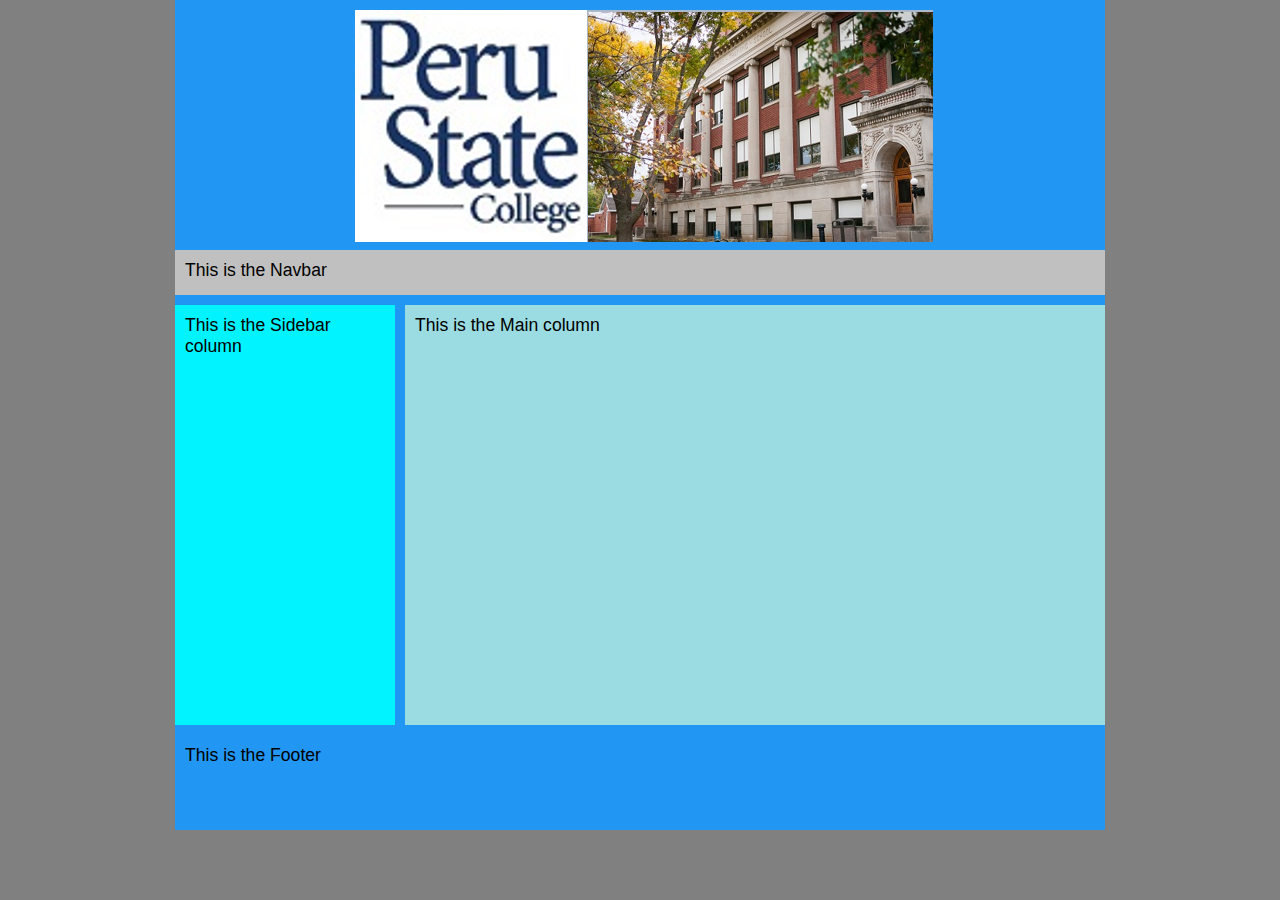
==== index.html @ 8a014ca0 "Add files via upload" ====
<!DOCTYPE html>
<html lang="en">
<head>
<title>Two-Column Fixed Layout</title>
 <meta charset="utf-8" />   
   <link href="styles.css" rel="stylesheet" />

<!--
Provided 2 column fixed layout in CMIS 410 - for educational purposes only
Your Name: 
Today's Date: 

-->
</head>
<body>
<div id="container">
	<div id="header"> 
		<img src="samplelogo.png" alt="sample logo" />
	</div> <!-- header ends here -->
	<div id="navbar"> 
		<p>This is the Navbar</p> 
	</div> <!-- navbar ends here -->
	<div id="sidebar"> 
		<p>This is the Sidebar column</p> 
	</div> <!-- sidebar column ends here -->
	<div id="main"> 
		<p>This is the Main column</p> 
	</div> <!-- main column ends here -->
	<div id="footer"> 
		<p>This is the Footer</p> 
	</div> <!-- footer ends here -->

</div> <!-- container ends here -->



</body>
</html>
---- styles.css ----
@charset "utf-8";
/*
   Sample start files #2 is a 2-column fixed layout provided in CMIS 410
   For educational purposes only
  Name:
	Date:
*/

*	{ padding: 0; 
		margin: 0;
}


body { font-size: 1.1em; 
		font-family: Arial, Helvetica, sans-serif; 
		background-color: gray;
}


#container { width: 930px; 
				border-width: 1px; 
				margin: 0 auto; 
				background-color: #2196f3;
}


#header { width: 910px; 
			margin: 0 0 10px 0; 
			padding: 10px; 
			background-color: #2196f3; 
			height: 220px;
}

#header img {
	padding-left: 170px;
}

#navbar { width: 910px; 
			margin: 0 0 10px 0; 
			padding: 10px; 
			background-color: silver; 
			height: 25px;
}


#sidebar { width: 200px; 
			margin: 0 10px 10px 0; 
			padding: 10px; 
			background-color: #00f3ff; 
			float: left; 
			height: 400px;
}


#main { width: 680px; 
		margin: 0 0 10px 0; 
		padding: 10px; 
		background-color: #9bdce2;
		float: right; 
		height: 400px;
}


#footer { width: 910px; 
			padding: 10px; 
			background-color: #2196f3;; 
			clear: both; 
			height: 75px;
}
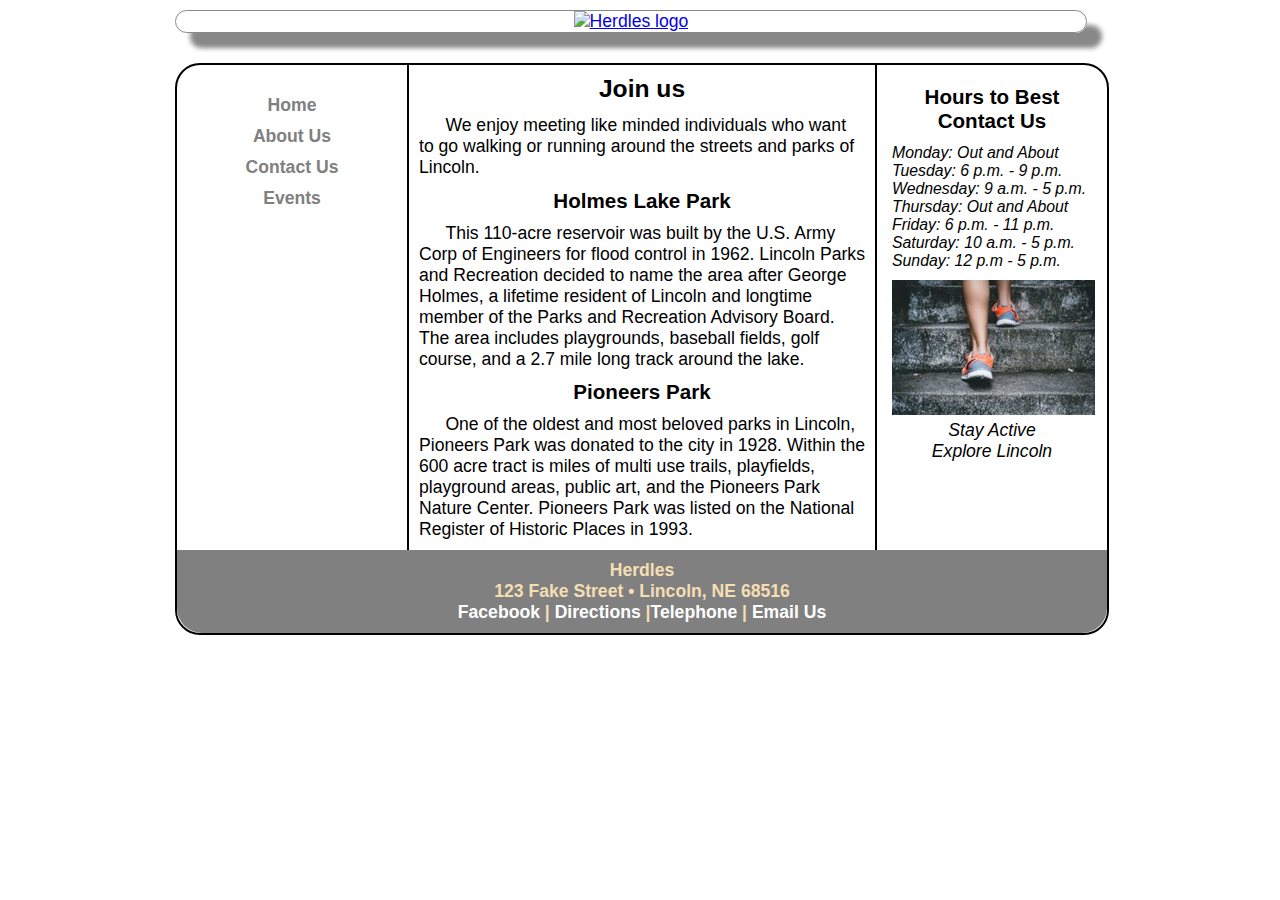
==== commit d1e35999: "Add files via upload" ====
--- a/index.html
+++ b/index.html
@@ -1,38 +1,89 @@
 <!DOCTYPE html>
 <html lang="en">
-<head>
-<title>Two-Column Fixed Layout</title>
- <meta charset="utf-8" />   
-   <link href="styles.css" rel="stylesheet" />
+  <head>
+	<!-- 
+		Final Project CMIS 410
+		Author: Brendan Wissink
+		Date: 04/10/23
+		
+		These web pages are for educational purposes only, all content should be considered fictional. 
+	
+	-->
 
-<!--
-Provided 2 column fixed layout in CMIS 410 - for educational purposes only
-Your Name: 
-Today's Date: 
-
--->
-</head>
-<body>
-<div id="container">
-	<div id="header"> 
-		<img src="samplelogo.png" alt="sample logo" />
-	</div> <!-- header ends here -->
-	<div id="navbar"> 
-		<p>This is the Navbar</p> 
-	</div> <!-- navbar ends here -->
-	<div id="sidebar"> 
-		<p>This is the Sidebar column</p> 
-	</div> <!-- sidebar column ends here -->
-	<div id="main"> 
-		<p>This is the Main column</p> 
-	</div> <!-- main column ends here -->
-	<div id="footer"> 
-		<p>This is the Footer</p> 
-	</div> <!-- footer ends here -->
-
-</div> <!-- container ends here -->
+<meta http-equiv = "Content-Type" content = "text/html; charset=utf-8" />
+<title>Herdles</title>
+   <link href="css/styles.css" rel="stylesheet" />
 
 
+</head>
+
+<body>
+
+<div id = "container"> 
+
+<header> 
+
+<a href="index.html"><img src="images/herdlesheader.png" alt="Herdles logo"/></a>
+
+</header> 
+
+<div id = "wrapper">
+		 
+<nav> 
+	<ul>
+	  <li><a href = "index.html">Home</a></li>
+	  <li><a href = "about.html">About Us</a></li>
+	  <li><a href = "contact.html">Contact Us</a></li>
+	  <li><a href = "events.html">Events</a></li>
+	</ul>
+</nav> 
+	 
+<article id = "main"> 
+
+<h2>Join us</h2>
+	<p>We enjoy meeting like minded individuals who want to go walking or running around the streets and parks of Lincoln. </p>
+
+<h3>Holmes Lake Park</h3>
+	<p>This 110-acre reservoir was built by the U.S. Army Corp of Engineers for flood control in 1962. Lincoln Parks and Recreation decided to name the area after George Holmes, a lifetime resident of Lincoln and longtime member of the Parks and Recreation Advisory Board. The area includes playgrounds, baseball fields, golf course, and a 2.7 mile long track around the lake.</p>
+
+<h3>Pioneers Park</h3>
+	<p>One of the oldest and most beloved parks in Lincoln, Pioneers Park was donated to the city in 1928. Within the 600 acre tract is miles of multi use trails, playfields, playground areas, public art, and the Pioneers Park Nature Center. Pioneers Park was listed on the National Register of Historic Places in 1993.</p>
+
+</article> <!-- end main -->
+
+<aside> 
+
+<h3>Hours to Best Contact Us</h3>
+
+	<p>Monday: Out and About</p>
+	<p>Tuesday: 6 p.m. - 9 p.m.</p>
+	<p>Wednesday:  9 a.m. - 5 p.m.</p>
+	<p>Thursday: Out and About</p>
+	<p>Friday: 6 p.m. - 11 p.m.</p>
+	<p>Saturday: 10 a.m. - 5 p.m.</p>
+	<p>Sunday: 12 p.m - 5 p.m.</p>
+
+<figure>
+  <img src = "images/stairrun.jpg" alt = "Runner on stairs"/>
+
+  <figcaption>
+    Stay Active<br />
+    Explore Lincoln
+  </figcaption> 
+</figure>
+
+</aside>   
+
+<footer> 
+
+	<p>Herdles<br />
+	123 Fake Street &bull; Lincoln, NE 68516<br />
+	<a href = "https://facebook.com" target="_blank">Facebook</a> | <a href = "https://maps.google.com">Directions</a> |<a href = "+14025552368">Telephone</a> | <a href = "herdles@googlemail.com">Email Us</a></p>
+
+</footer>  
+
+</div> <!-- end wrapper --> 
+</div> <!-- end container -->
 
 </body>
 </html>--- a/css/styles.css
+++ b/css/styles.css
@@ -0,0 +1,146 @@
+@charset "utf-8";
+/*
+   sample start file for final project - educational use only
+   
+   Author:   Brendan Wissink
+   Date:     04/10/23
+   
+  
+
+*/
+
+* {
+    margin: 0; 
+    padding: 0;
+}
+
+body {
+    font-size: 1.1em;
+    font-family: Arial, Helvetica, sans-serif;
+	background-color: white;
+}
+
+#container {
+    width: 930px;
+    border-width: 1px;
+    margin: 0 auto;
+    background-color: white;
+}
+
+
+header {
+    width: 910px;	/* reduced by 20px to accommodate shadow */
+    margin-bottom: 30px;
+    margin-top: 10px;
+    text-align: center;
+    border: 1px solid #888888;
+    box-shadow: 15px 15px 5px 0 #888888;
+    border-radius: 25px;  	
+}
+
+nav {
+    width: 200px;
+    margin: 0 5px 0 5px; 
+    padding: 25px 10px 0 10px;
+    float: left;
+    text-align: center;
+}
+
+nav ul {
+    font-weight: bold;
+    list-style: none;
+}
+
+nav ul li a {
+    padding: 5px;
+    color: gray;
+    text-decoration: none;
+    display:block;
+}
+
+nav ul li a:hover {
+    background: gray;
+    border-radius: 10px;
+    color: white;
+}
+
+#main {
+    width: 446px;
+    padding: 10px;
+    float: left;
+    color: black;
+    border-left: 2px solid;
+    border-right: 2px solid;    
+    background-image: url(images/ricepaper.jpg); 
+}
+
+#main p {
+    text-indent: 1.5em;
+}
+
+figure{
+    padding-top: 10px;
+    text-align: center;
+}
+
+figcaption {
+    font-style: italic;
+}
+
+aside {
+    width: 200px;
+    margin: 0 5px 0 5px;
+    padding: 10px;
+    float: right;
+}
+
+aside p {
+    font-style: italic;
+    font-size: 0.9em;
+}
+
+h2 {
+    font-size: 1.4em;
+    text-align: center;
+    padding-bottom: 0.5em;
+}
+
+h3 {
+    text-align: center;
+    padding-bottom: 0.5em;
+    padding-top: 0.5em;
+}
+
+footer {
+    width: 910px;
+    margin: 0;
+    padding: 10px;
+    background-color: gray;
+    clear: both;
+    color: wheat;
+    font-weight: bold;
+    text-align: center;
+	border-bottom-left-radius: 25px;
+	border-bottom-right-radius: 25px;
+}
+
+#wrapper {
+    width: 930px;
+    margin-bottom: 10px;
+    border: 2px solid;
+    border-radius: 25px;
+}/* navigation for footer */
+footer a:link {
+    color: white;
+    text-decoration: none;
+}
+
+footer a:visited {
+    color: navy;
+    background-color: grey;
+    text-decoration: none;
+}
+
+footer a:hover {
+    text-decoration: underline;
+}
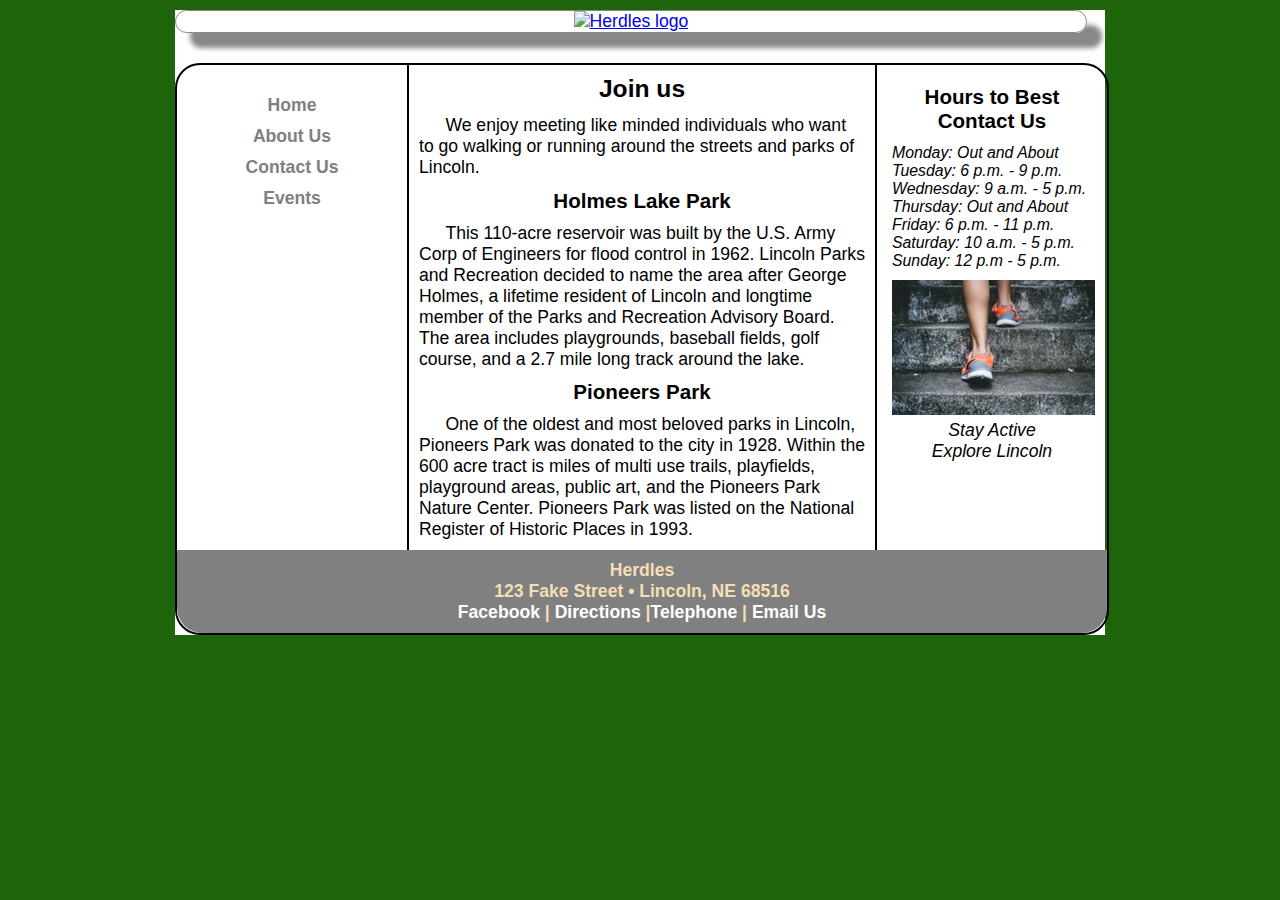
==== commit 58d3d6d7: "Add files via upload" ====
--- a/index.html
+++ b/index.html
@@ -78,7 +78,7 @@
 
 	<p>Herdles<br />
 	123 Fake Street &bull; Lincoln, NE 68516<br />
-	<a href = "https://facebook.com" target="_blank">Facebook</a> | <a href = "https://maps.google.com">Directions</a> |<a href = "+14025552368">Telephone</a> | <a href = "herdles@googlemail.com">Email Us</a></p>
+	<a href = "https://facebook.com" target="_blank">Facebook</a> | <a href = "https://maps.google.com">Directions</a> |<a href = "+14025555555">Telephone</a> | <a href = "herdles@fake.com">Email Us</a></p>
 
 </footer>  
 
--- a/css/styles.css
+++ b/css/styles.css
@@ -17,7 +17,11 @@
 body {
     font-size: 1.1em;
     font-family: Arial, Helvetica, sans-serif;
-	background-color: white;
+	background-image: url("https://upload.travelawaits.com/ta/uploads/2021/04/pioneers-park-in-lincoln-nebf96683-1024x683.jpg");
+	background-color: rgb(30, 100, 10);
+	height: 500px;
+	background-position: center;
+	background-size: cover;
 }
 
 #container {
@@ -111,6 +115,21 @@
     padding-top: 0.5em;
 }
 
+table, th, td {
+  border: 1px solid;
+  border-collapse: collapse;
+  width: 100%;
+}
+
+th {
+	height: 70px;
+}
+
+th, td {
+  padding: 15px;
+  text-align: left;
+}
+
 footer {
     width: 910px;
     margin: 0;
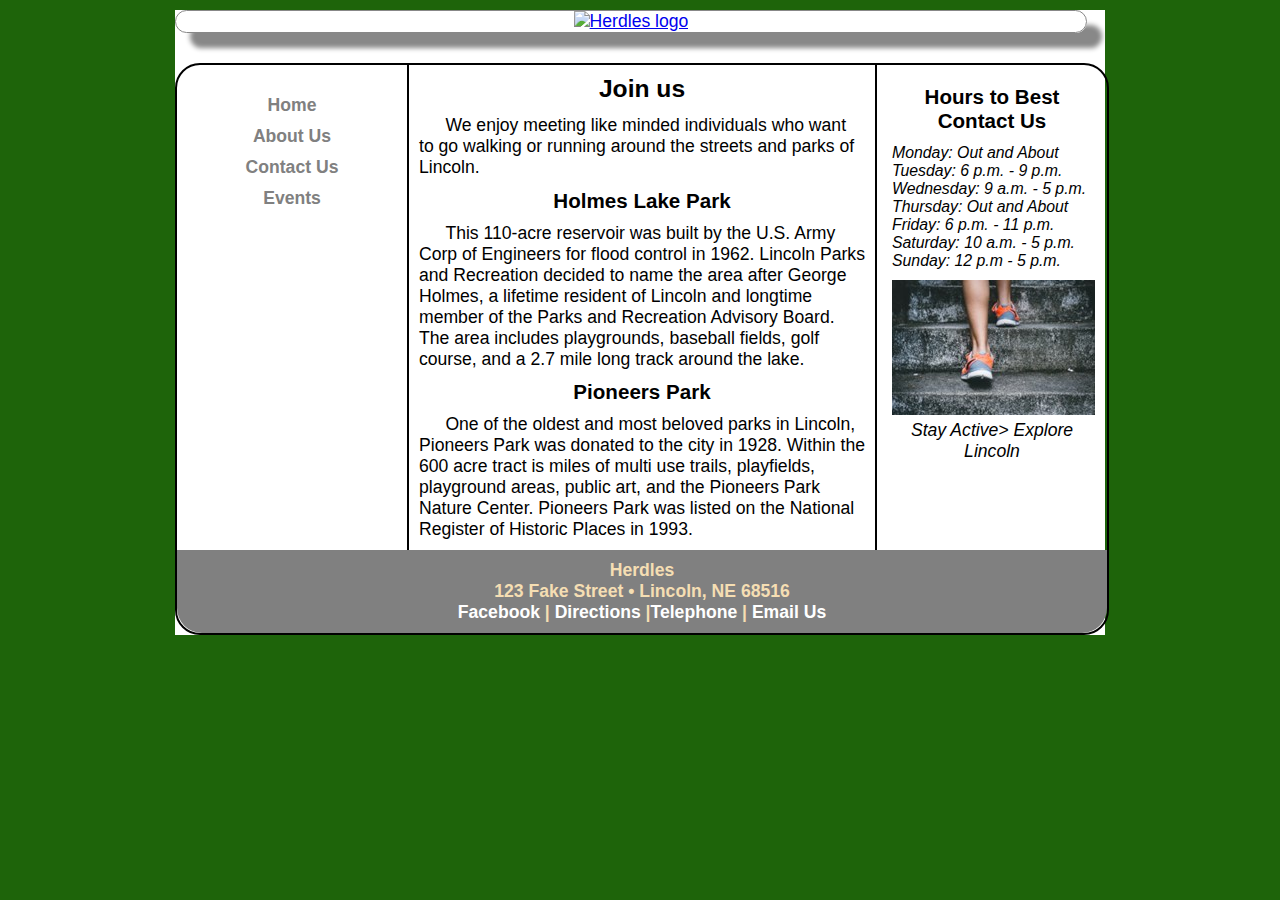
==== commit 6d9f7793: "Add files via upload" ====
--- a/index.html
+++ b/index.html
@@ -10,9 +10,9 @@
 	
 	-->
 
-<meta http-equiv = "Content-Type" content = "text/html; charset=utf-8" />
+<meta http-equiv = "Content-Type" content = "text/html; charset=utf-8">
 <title>Herdles</title>
-   <link href="css/styles.css" rel="stylesheet" />
+   <link href="css/styles.css" rel="stylesheet">
 
 
 </head>
@@ -23,7 +23,7 @@
 
 <header> 
 
-<a href="index.html"><img src="images/herdlesheader.png" alt="Herdles logo"/></a>
+<a href="index.html"><img src="images/herdlesheader.png" alt="Herdles logo"></a>
 
 </header> 
 
@@ -64,10 +64,10 @@
 	<p>Sunday: 12 p.m - 5 p.m.</p>
 
 <figure>
-  <img src = "images/stairrun.jpg" alt = "Runner on stairs"/>
+  <img src = "images/stairrun.jpg" alt = "Runner on stairs">
 
   <figcaption>
-    Stay Active<br />
+    Stay Active>
     Explore Lincoln
   </figcaption> 
 </figure>
@@ -76,9 +76,9 @@
 
 <footer> 
 
-	<p>Herdles<br />
-	123 Fake Street &bull; Lincoln, NE 68516<br />
-	<a href = "https://facebook.com" target="_blank">Facebook</a> | <a href = "https://maps.google.com">Directions</a> |<a href = "+14025555555">Telephone</a> | <a href = "herdles@fake.com">Email Us</a></p>
+	<p>Herdles<br>
+	123 Fake Street &bull; Lincoln, NE 68516<br>
+	<a href = "https://facebook.com" target="_blank">Facebook</a> | <a href = "https://maps.google.com" target="_blank">Directions</a> |<a href = "+14025555555" target="_blank">Telephone</a> | <a href = "herdles@fake.com" target="_blank">Email Us</a></p>
 
 </footer>  
 
